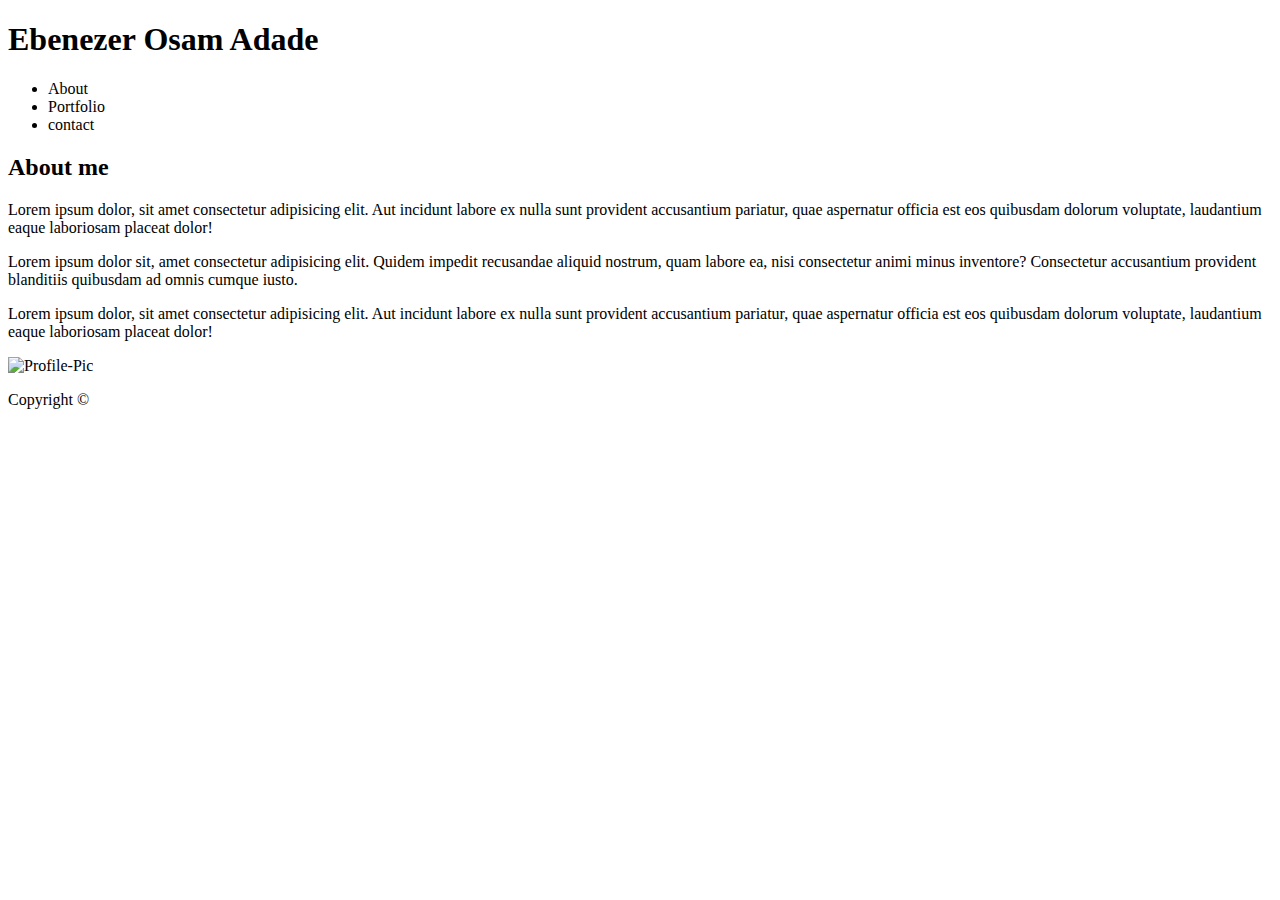
==== index.html @ d5f8a792 "added pictures to images and updated index.html" ====
<!DOCTYPE html>
<html>
<head>
    <meta charset='utf-8'>
    <meta http-equiv='X-UA-Compatible' content='IE=edge'>
    <title>Portfolio About Me</title>
    <meta name='viewport' content='width=device-width, initial-scale=1'>
    <link rel='stylesheet' type='text/css' media='screen' href='./assets/css/style.css'>
    <!-- <script src='main.js'></script> -->
</head>

<body>
    <header>
        <h1 id="name">
            Ebenezer Osam Adade
        </h1>

        <ul class="navigation"> 
            <li>About</li>
            <li>Portfolio</li>
            <li>contact</li>
        </ul>
 
    </header>

    <div class="content">
        <h2 class="main-title">
            About me
        </h2>

        <div class="main-page">
            <section id="myself">
                <p>Lorem ipsum dolor, sit amet consectetur adipisicing elit. Aut incidunt labore ex nulla sunt provident accusantium pariatur, quae aspernatur officia est eos quibusdam dolorum voluptate, laudantium eaque laboriosam placeat dolor!
                </p>
                
                <p>Lorem ipsum dolor sit, amet consectetur adipisicing elit. Quidem impedit recusandae aliquid nostrum, quam labore ea, nisi consectetur animi minus inventore? Consectetur accusantium provident blanditiis quibusdam ad omnis cumque iusto.</p>

                <p>Lorem ipsum dolor, sit amet consectetur adipisicing elit. Aut incidunt labore ex nulla sunt provident accusantium pariatur, quae aspernatur officia est eos quibusdam dolorum voluptate, laudantium eaque laboriosam placeat dolor!</p>

            </section>

            <img src="" alt="Profile-Pic">
        </div>

    </div>

    <footer>
        <p class="notes"> Copyright &copy; </p>
    </footer>
    
</body>
</html>
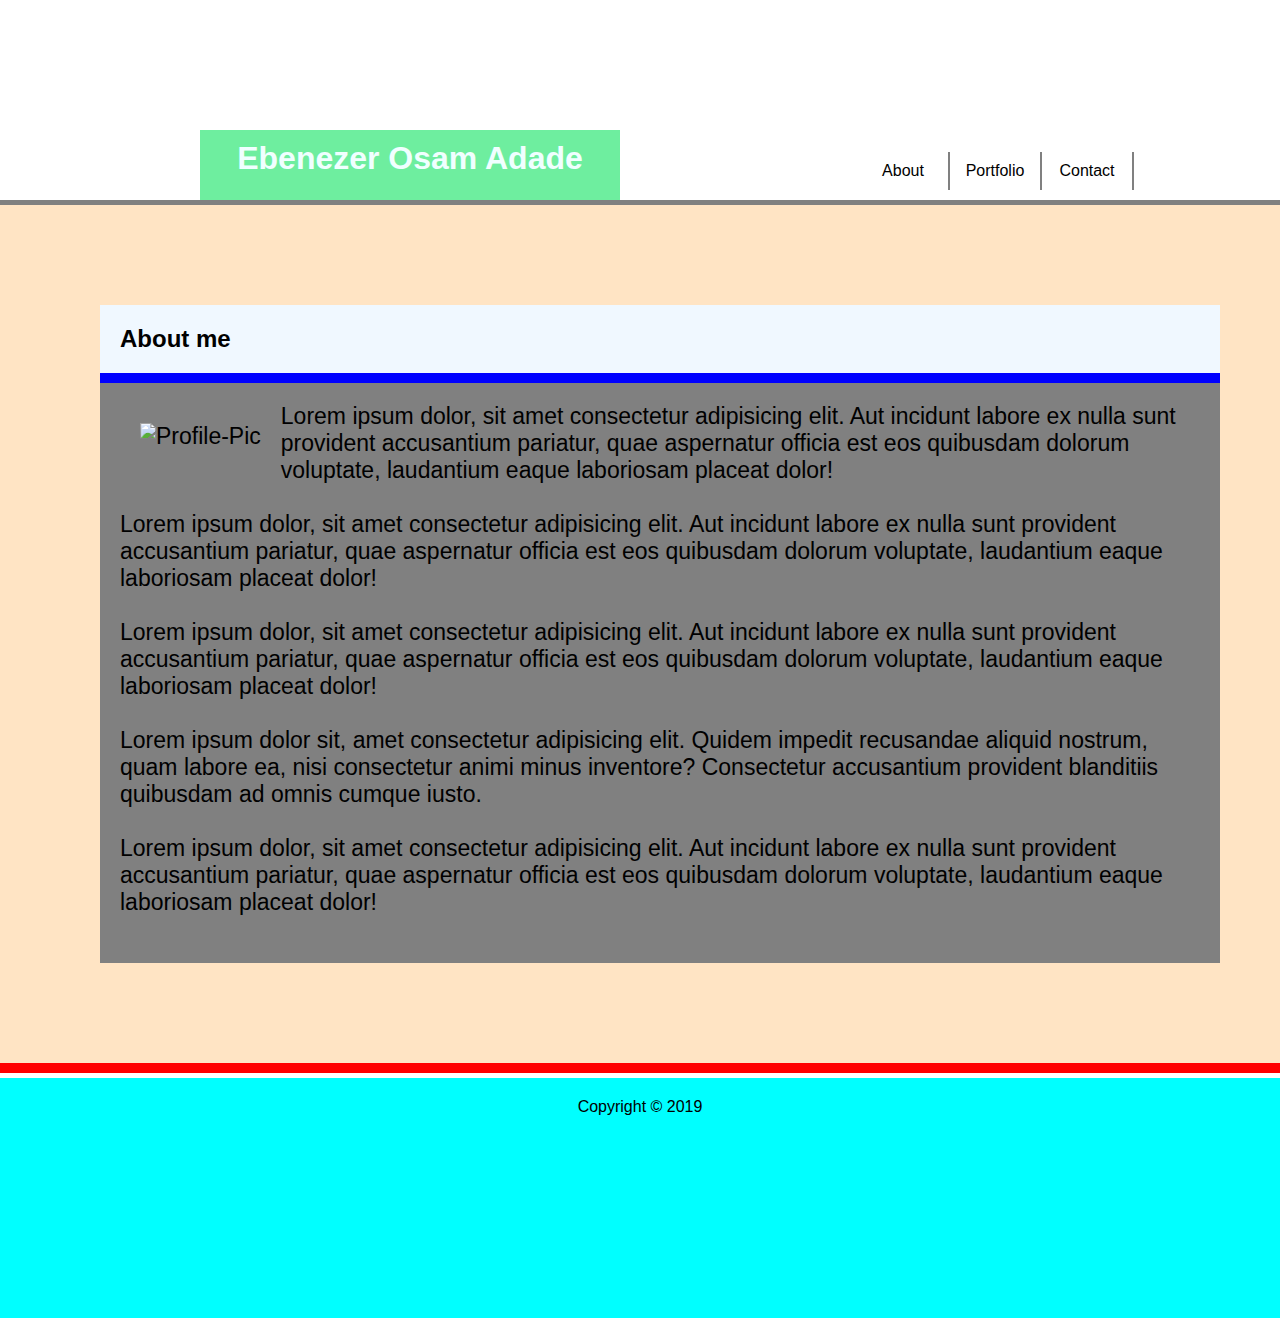
==== commit cb923ab2: "modified the html and css files, worked on the header" ====
--- a/index.html
+++ b/index.html
@@ -10,42 +10,59 @@
 </head>
 
 <body>
-    <header>
+    <div class="header">
         <h1 id="name">
             Ebenezer Osam Adade
         </h1>
-
-        <ul class="navigation"> 
-            <li>About</li>
-            <li>Portfolio</li>
-            <li>contact</li>
-        </ul>
- 
-    </header>
+  
+        <div id="naivgation">
+            <div class="box about">About</div>
+            <div class="box portfolio">Portfolio</div>
+            <div class="box contact">Contact</div>
+        </div>
+        
+    </div>
 
     <div class="content">
-        <h2 class="main-title">
+
+        <h2 class="main title">
             About me
         </h2>
 
-        <div class="main-page">
-            <section id="myself">
-                <p>Lorem ipsum dolor, sit amet consectetur adipisicing elit. Aut incidunt labore ex nulla sunt provident accusantium pariatur, quae aspernatur officia est eos quibusdam dolorum voluptate, laudantium eaque laboriosam placeat dolor!
-                </p>
-                
-                <p>Lorem ipsum dolor sit, amet consectetur adipisicing elit. Quidem impedit recusandae aliquid nostrum, quam labore ea, nisi consectetur animi minus inventore? Consectetur accusantium provident blanditiis quibusdam ad omnis cumque iusto.</p>
+        <div class="main page">
 
-                <p>Lorem ipsum dolor, sit amet consectetur adipisicing elit. Aut incidunt labore ex nulla sunt provident accusantium pariatur, quae aspernatur officia est eos quibusdam dolorum voluptate, laudantium eaque laboriosam placeat dolor!</p>
+                <div class="profile-pic">
+                    <img src="./assets/images/DSC00016-1.JPG" width=200px alt="Profile-Pic"> 
+                </div>
+           
+            <p>Lorem ipsum dolor, sit amet consectetur adipisicing elit. Aut incidunt labore ex nulla sunt provident accusantium pariatur, quae aspernatur officia est eos quibusdam dolorum voluptate, laudantium eaque laboriosam placeat dolor!
+            </p>
 
-            </section>
+            <br> 
 
-            <img src="" alt="Profile-Pic">
+            <p>Lorem ipsum dolor, sit amet consectetur adipisicing elit. Aut incidunt labore ex nulla sunt provident accusantium pariatur, quae aspernatur officia est eos quibusdam dolorum voluptate, laudantium eaque laboriosam placeat dolor!</p>
+
+            <br> 
+
+            <p>Lorem ipsum dolor, sit amet consectetur adipisicing elit. Aut incidunt labore ex nulla sunt provident accusantium pariatur, quae aspernatur officia est eos quibusdam dolorum voluptate, laudantium eaque laboriosam placeat dolor!</p>
+
+            <br> 
+
+            <p>Lorem ipsum dolor sit, amet consectetur adipisicing elit. Quidem impedit recusandae aliquid nostrum, quam labore ea, nisi consectetur animi minus inventore? Consectetur accusantium provident blanditiis quibusdam ad omnis cumque iusto.</p>
+
+            <br> 
+
+            <p>Lorem ipsum dolor, sit amet consectetur adipisicing elit. Aut incidunt labore ex nulla sunt provident accusantium pariatur, quae aspernatur officia est eos quibusdam dolorum voluptate, laudantium eaque laboriosam placeat dolor!</p>
+
+            <br>
+            
+
         </div>
 
     </div>
 
-    <footer>
-        <p class="notes"> Copyright &copy; </p>
+    <div id="footer">
+        <p class="notes"> Copyright &copy; 2019 </p>
     </footer>
     
 </body>
--- a/assets/css/style.css
+++ b/assets/css/style.css
@@ -0,0 +1,124 @@
+* {
+    margin: 0;
+    padding: 0;
+}
+
+body {
+    
+}
+.header {
+    margin: 0px;
+    border: 0px;
+    padding: 0px;
+    height: 200px;
+    width: 100%;
+    background-color: white;
+    border-bottom: 5px solid gray;
+    font-family: 'Lucida Sans', 'Lucida Sans Regular', 'Lucida Grande', 'Lucida Sans Unicode', Geneva, Verdana, sans-serif;
+    position: absolute;
+    
+}
+
+#name {
+    margin: 0px;
+    border: 0px;
+    padding: 10px;
+    height: 50px;
+    width: 400px;
+    background-color:#6eee9f;
+    text-align: center;
+    position: absolute;
+    left: 200px;
+    bottom: 0;
+    color: azure;
+
+}
+
+.box {
+    border: 0;
+    border-right: 2px solid gray;
+    padding: 10px;
+    width: 70px;
+    background-color: white;
+    text-align: center;
+}
+
+#nagivation {
+    position: absolute;
+    right: 0;
+    bottom: 0;
+}
+
+.about {
+
+    position: absolute;
+    bottom: 10px;
+    right: 330px;
+}
+
+.portfolio {
+    position: absolute;
+    bottom: 10px;
+    right: 238px;
+}
+
+.contact {
+    position: absolute;
+    bottom: 10px;
+    right: 146px;
+}
+
+.content {
+    margin: 0px;
+    border: 0px;
+    height: 100%;
+    /* width: 100%; */
+    border-bottom: 10px solid red;
+    background-color: bisque;
+    padding: 100px;
+    font-family: 'Lucida Sans', 'Lucida Sans Regular', 'Lucida Grande', 'Lucida Sans Unicode', Geneva, Verdana, sans-serif;
+    position: relative;
+    top:205px;
+}
+
+.main {
+    margin: 0px;
+    border: 1px;
+    padding: 20px;
+    background-color: aliceblue;
+    height:100%;
+    width: 100%;
+    border-bottom: 10px solid blue;
+    text-align: left; 
+}
+
+.page {margin: 0px;
+    border: 0px;
+    padding: 20px;
+    background-color: gray;
+    height:100%;
+    width: 100%;
+    text-align: left;
+    font-size: 22px;
+    font-family: Arial, Helvetica, sans-serif;
+    position: relative;
+    font-size: 23px;
+}
+
+.profile-pic {
+    float: left;
+    margin: 20px;
+}
+
+#footer {
+    margin: 0px;
+    border: 0px;
+    padding: 20px;
+    height: 200px;
+    background-color: aqua;
+    text-align: center;
+    font-family: 'Lucida Sans', 'Lucida Sans Regular', 'Lucida Grande', 'Lucida Sans Unicode', Geneva, Verdana, sans-serif;
+    position: relative;
+    top:210px;
+
+}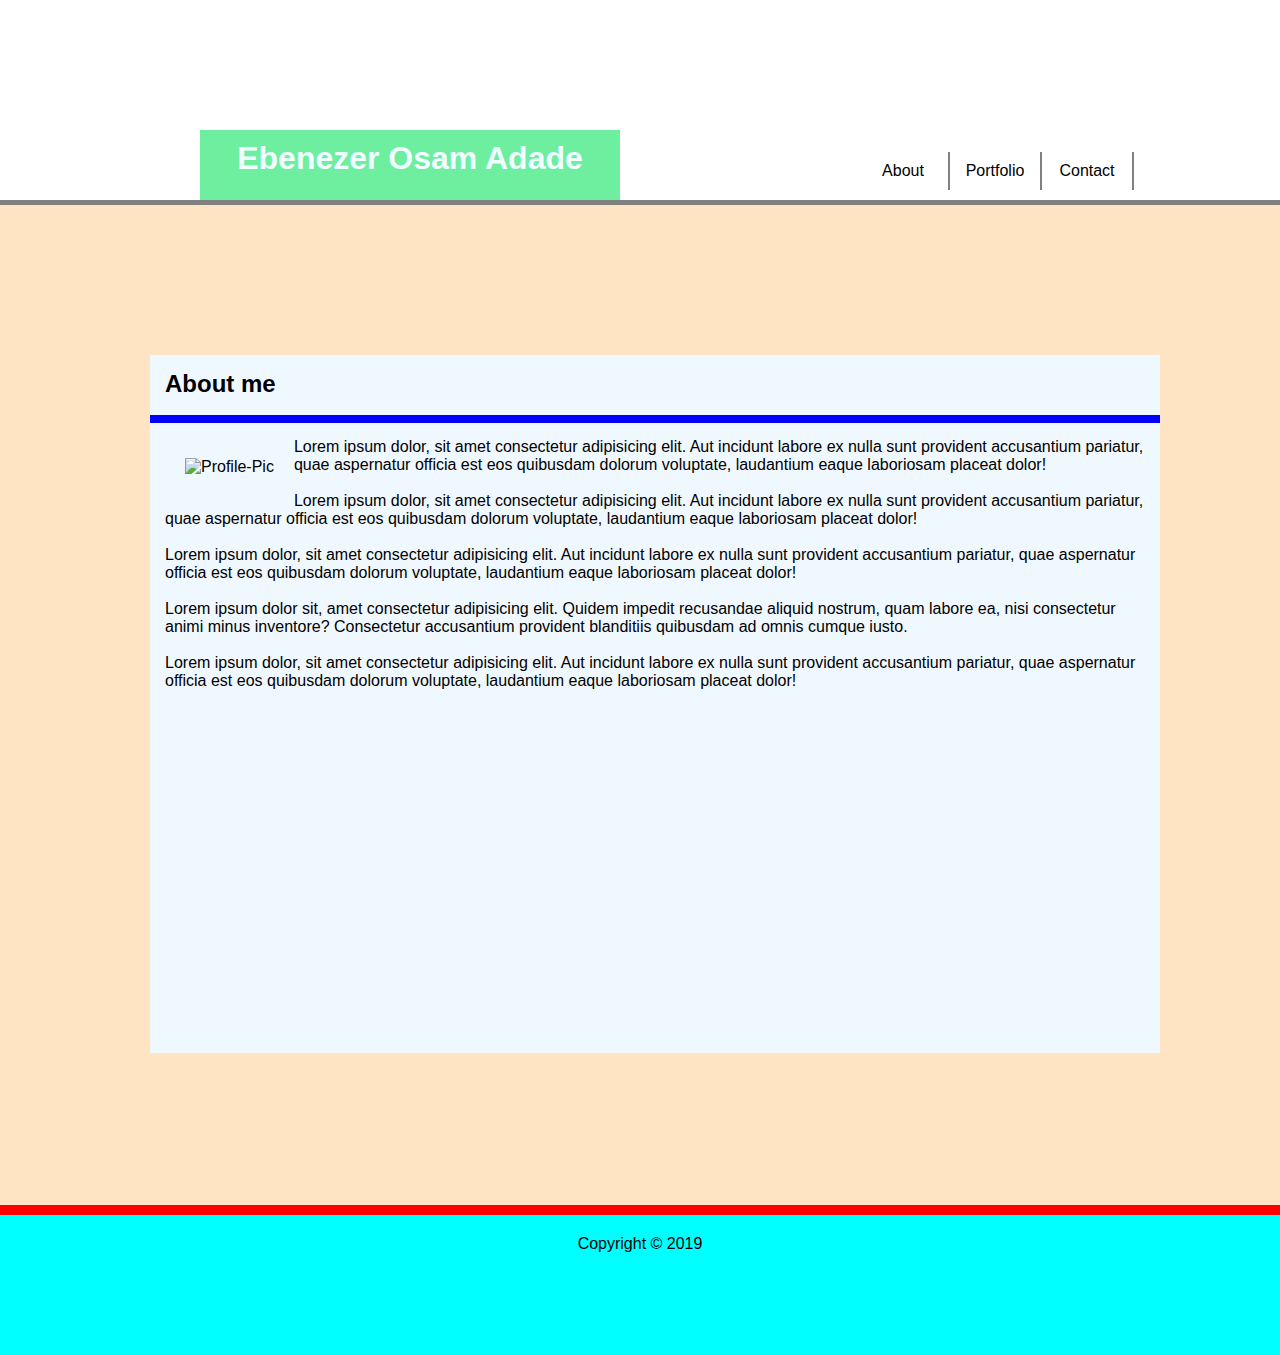
==== commit 1609a456: "redesign page, fixed the problems with positioning, change some lines in the html and css" ====
--- a/index.html
+++ b/index.html
@@ -11,6 +11,7 @@
 
 <body>
     <div class="header">
+        
         <h1 id="name">
             Ebenezer Osam Adade
         </h1>
@@ -25,39 +26,39 @@
 
     <div class="content">
 
+        
         <h2 class="main title">
             About me
         </h2>
 
-        <div class="main page">
-
-                <div class="profile-pic">
-                    <img src="./assets/images/DSC00016-1.JPG" width=200px alt="Profile-Pic"> 
-                </div>
-           
-            <p>Lorem ipsum dolor, sit amet consectetur adipisicing elit. Aut incidunt labore ex nulla sunt provident accusantium pariatur, quae aspernatur officia est eos quibusdam dolorum voluptate, laudantium eaque laboriosam placeat dolor!
-            </p>
-
+        <div class="wrapper">
+            
+            <div class="profile-pic">
+                <img src="./assets/images/DSC00016-1.JPG" width=200px alt="Profile-Pic"> 
+            </div>
+                       
+            <p>Lorem ipsum dolor, sit amet consectetur adipisicing elit. Aut incidunt labore ex nulla sunt provident accusantium pariatur, quae aspernatur officia est eos quibusdam dolorum voluptate, laudantium eaque laboriosam placeat dolor!</p>
+            
             <br> 
-
+            
             <p>Lorem ipsum dolor, sit amet consectetur adipisicing elit. Aut incidunt labore ex nulla sunt provident accusantium pariatur, quae aspernatur officia est eos quibusdam dolorum voluptate, laudantium eaque laboriosam placeat dolor!</p>
-
+            
             <br> 
-
+            
             <p>Lorem ipsum dolor, sit amet consectetur adipisicing elit. Aut incidunt labore ex nulla sunt provident accusantium pariatur, quae aspernatur officia est eos quibusdam dolorum voluptate, laudantium eaque laboriosam placeat dolor!</p>
-
+            
             <br> 
-
+            
             <p>Lorem ipsum dolor sit, amet consectetur adipisicing elit. Quidem impedit recusandae aliquid nostrum, quam labore ea, nisi consectetur animi minus inventore? Consectetur accusantium provident blanditiis quibusdam ad omnis cumque iusto.</p>
-
+            
             <br> 
-
+            
             <p>Lorem ipsum dolor, sit amet consectetur adipisicing elit. Aut incidunt labore ex nulla sunt provident accusantium pariatur, quae aspernatur officia est eos quibusdam dolorum voluptate, laudantium eaque laboriosam placeat dolor!</p>
-
+            
             <br>
-            
 
         </div>
+
 
     </div>
 
--- a/assets/css/style.css
+++ b/assets/css/style.css
@@ -1,7 +1,7 @@
-* {
+ * {
     margin: 0;
     padding: 0;
-}
+} 
 
 body {
     
@@ -15,7 +15,7 @@
     background-color: white;
     border-bottom: 5px solid gray;
     font-family: 'Lucida Sans', 'Lucida Sans Regular', 'Lucida Grande', 'Lucida Sans Unicode', Geneva, Verdana, sans-serif;
-    position: absolute;
+    position: relative;
     
 }
 
@@ -43,11 +43,11 @@
     text-align: center;
 }
 
-#nagivation {
+/* #nagivation {
     position: absolute;
     right: 0;
     bottom: 0;
-}
+} */
 
 .about {
 
@@ -71,39 +71,37 @@
 .content {
     margin: 0px;
     border: 0px;
-    height: 100%;
+    height: 700px;
     /* width: 100%; */
     border-bottom: 10px solid red;
     background-color: bisque;
-    padding: 100px;
+    padding: 150px;
     font-family: 'Lucida Sans', 'Lucida Sans Regular', 'Lucida Grande', 'Lucida Sans Unicode', Geneva, Verdana, sans-serif;
-    position: relative;
-    top:205px;
+
 }
 
 .main {
     margin: 0px;
     border: 1px;
-    padding: 20px;
+    padding: 15px;
     background-color: aliceblue;
-    height:100%;
+    height:30px;
     width: 100%;
-    border-bottom: 10px solid blue;
+    border-bottom: 8px solid blue;
     text-align: left; 
 }
 
-.page {margin: 0px;
-    border: 0px;
-    padding: 20px;
-    background-color: gray;
-    height:100%;
+.wrapper {
+    margin: 0px;
+    border: 1px;
+    padding: 15px;
+    background-color: aliceblue;
+    height:600px;
     width: 100%;
     text-align: left;
-    font-size: 22px;
-    font-family: Arial, Helvetica, sans-serif;
-    position: relative;
-    font-size: 23px;
+    font-size: 100%;
 }
+
 
 .profile-pic {
     float: left;
@@ -114,11 +112,8 @@
     margin: 0px;
     border: 0px;
     padding: 20px;
-    height: 200px;
+    height: 100px;
     background-color: aqua;
     text-align: center;
     font-family: 'Lucida Sans', 'Lucida Sans Regular', 'Lucida Grande', 'Lucida Sans Unicode', Geneva, Verdana, sans-serif;
-    position: relative;
-    top:210px;
-
-}+} 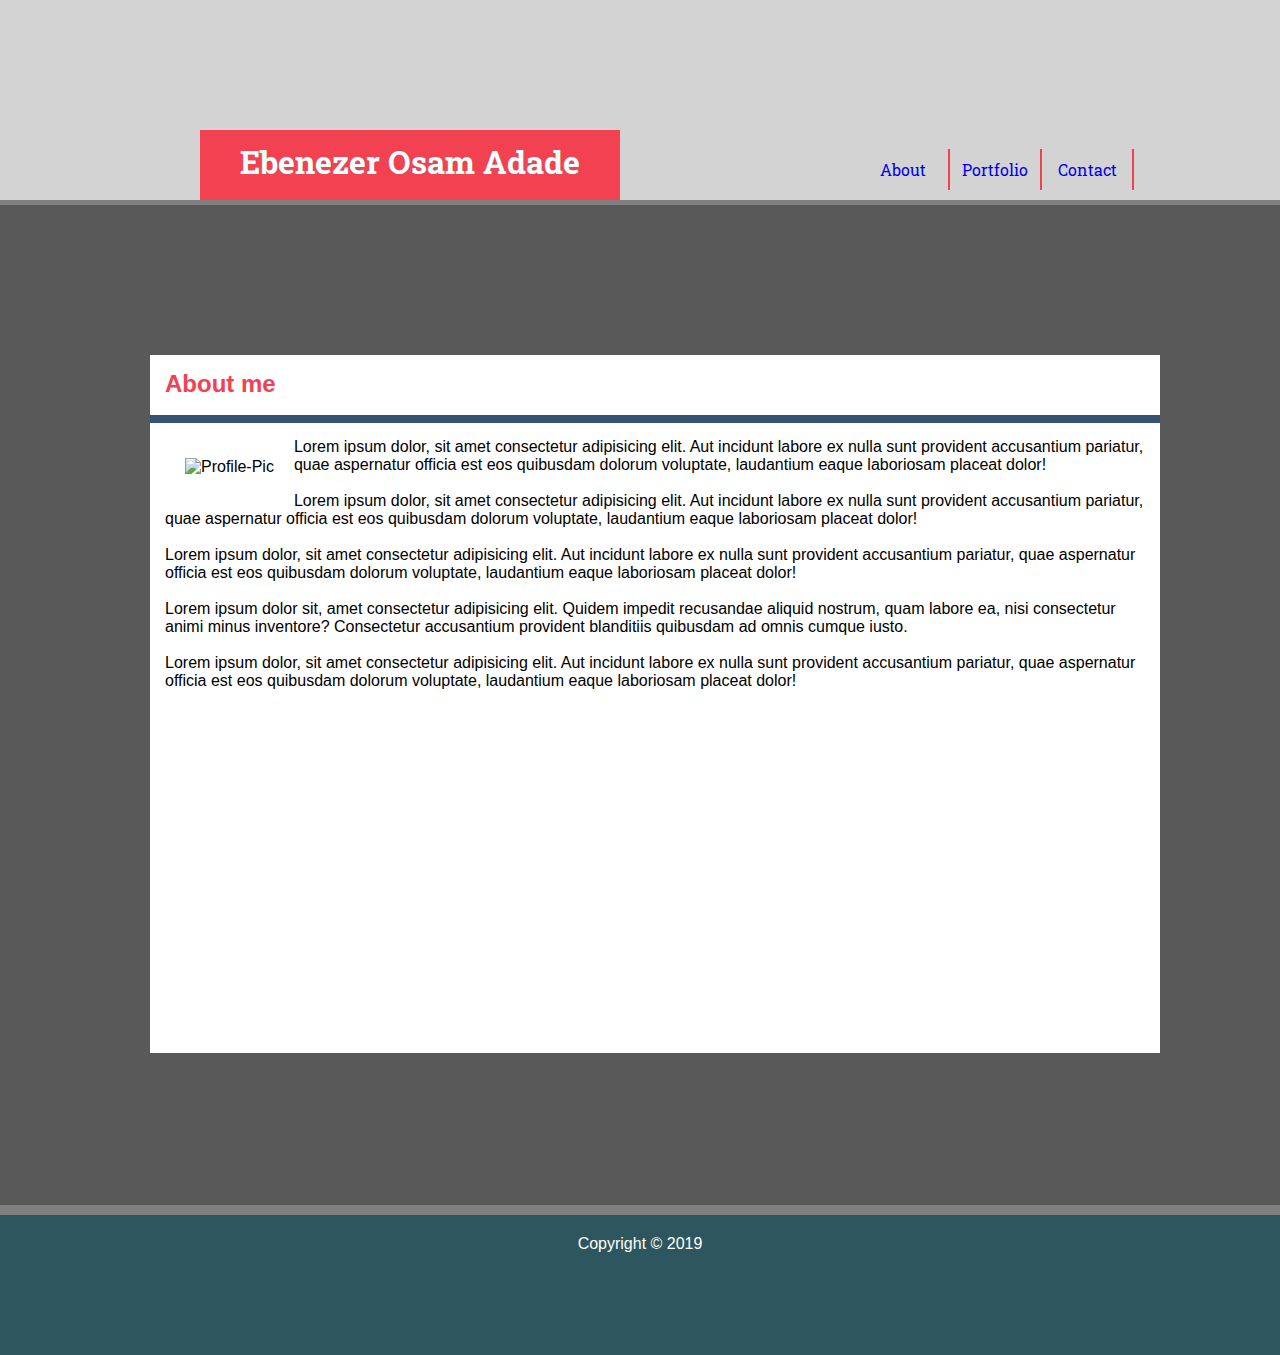
==== commit ece11540: "styling the page and linking pages" ====
--- a/index.html
+++ b/index.html
@@ -3,6 +3,7 @@
 <head>
     <meta charset='utf-8'>
     <meta http-equiv='X-UA-Compatible' content='IE=edge'>
+    <link href="https://fonts.googleapis.com/css?family=Roboto+Slab&display=swap" rel="stylesheet">
     <title>Portfolio About Me</title>
     <meta name='viewport' content='width=device-width, initial-scale=1'>
     <link rel='stylesheet' type='text/css' media='screen' href='./assets/css/style.css'>
@@ -11,15 +12,27 @@
 
 <body>
     <div class="header">
-        
+
+        <!-- <a href="file:///C:/Users/eosam/Desktop/My-Portfolio/portfolio.html"><div class="box about"> About</div></a>
+         -->
         <h1 id="name">
             Ebenezer Osam Adade
         </h1>
   
         <div id="naivgation">
-            <div class="box about">About</div>
-            <div class="box portfolio">Portfolio</div>
-            <div class="box contact">Contact</div>
+
+            <a href="./index.html">
+                <div class="box about"> About</div>
+            </a>
+
+            <a href="./portfolio.html">
+                <div class="box portfolio">Portfolio</div>
+            </a>
+
+            <a href="./contact.html">
+                <div class="box contact">Contact</div>
+            </a>
+            
         </div>
         
     </div>
--- a/assets/css/style.css
+++ b/assets/css/style.css
@@ -3,20 +3,20 @@
     padding: 0;
 } 
 
-body {
-    
-}
+body {}
+
 .header {
     margin: 0px;
     border: 0px;
     padding: 0px;
     height: 200px;
     width: 100%;
-    background-color: white;
+    background-color:lightgray;
     border-bottom: 5px solid gray;
-    font-family: 'Lucida Sans', 'Lucida Sans Regular', 'Lucida Grande', 'Lucida Sans Unicode', Geneva, Verdana, sans-serif;
+    font-family: 'Roboto Slab', serif;
     position: relative;
-    
+    /* font-weight: 50px; */
+
 }
 
 #name {
@@ -25,22 +25,25 @@
     padding: 10px;
     height: 50px;
     width: 400px;
-    background-color:#6eee9f;
+    background-color: #f24150;
     text-align: center;
     position: absolute;
     left: 200px;
     bottom: 0;
     color: azure;
+    font-family: 'Roboto Slab', serif;
 
 }
 
 .box {
     border: 0;
-    border-right: 2px solid gray;
+    border-right: 2px solid #f24150;
     padding: 10px;
     width: 70px;
-    background-color: white;
-    text-align: center;
+    background-color: lightgray;
+    text-align: center;
+    font-family: 'Roboto Slab', serif;
+    
 }
 
 /* #nagivation {
@@ -50,7 +53,6 @@
 } */
 
 .about {
-
     position: absolute;
     bottom: 10px;
     right: 330px;
@@ -73,8 +75,8 @@
     border: 0px;
     height: 700px;
     /* width: 100%; */
-    border-bottom: 10px solid red;
-    background-color: bisque;
+    border-bottom: 10px solid gray;
+    background-color:#595959;
     padding: 150px;
     font-family: 'Lucida Sans', 'Lucida Sans Regular', 'Lucida Grande', 'Lucida Sans Unicode', Geneva, Verdana, sans-serif;
 
@@ -84,24 +86,27 @@
     margin: 0px;
     border: 1px;
     padding: 15px;
-    background-color: aliceblue;
+    background-color: #ffffff;
     height:30px;
     width: 100%;
-    border-bottom: 8px solid blue;
-    text-align: left; 
+    border-bottom: 8px solid #385273;
+    text-align: left;
+    color: #f24150;
 }
 
 .wrapper {
     margin: 0px;
     border: 1px;
     padding: 15px;
-    background-color: aliceblue;
+    background-color:#ffffff;
     height:600px;
     width: 100%;
     text-align: left;
     font-size: 100%;
-}
-
+    position: relative;
+}
+
+/* p {padding: 20px;} */
 
 .profile-pic {
     float: left;
@@ -113,7 +118,111 @@
     border: 0px;
     padding: 20px;
     height: 100px;
-    background-color: aqua;
+    background-color: #2d565e;
+    color: #ffffff;
     text-align: center;
     font-family: 'Lucida Sans', 'Lucida Sans Regular', 'Lucida Grande', 'Lucida Sans Unicode', Geneva, Verdana, sans-serif;
-} +} 
+
+/* css styles for the portfolio page */
+
+.port {
+    width: 300px;
+    /* height: 100%; */
+}
+
+/* .webdesign {
+    position: absolute;
+    left: 500px;
+
+} */
+
+.left {
+    float: left;
+    padding-left: 150px;
+    padding-top: 50px;
+    position: relative;
+}
+
+/* "can achieve the same thing with .left" */
+/* .first {
+    position: absolute;
+    left: 150px;
+}
+
+.second {
+    position: absolute;
+    left: 600px;
+}
+
+.third {
+    position: absolute;
+    left: 1050px;
+}
+
+.fourth {
+    position: absolute;
+    left: 1500px;
+} */
+
+.p-title {
+    width: 260px;
+    text-align: center;
+    background-color: #f24150;
+    position: absolute;
+    bottom: 100px;
+    padding: 20px;
+}
+
+.form {
+    margin-top: 50px;
+}
+
+.form-control {
+    width: 600px;
+    background: white;
+    border: none;
+    outline: none;
+    border-bottom: 2px solid lightgrey;
+    border-right: 2px solid lightgrey;
+    font-size: 24px;
+    margin-bottom: 16px;
+}
+
+input {
+    height: 45px;
+}
+
+.sub {
+background-color: #2d565e;
+/* width: 400px; */
+font-size: ;
+font-weight: ;
+margin-top: 20px;
+color: #ffffff;
+}
+
+.sub:hover {
+    background-color: #f24150;
+    cursor: pointer;
+}
+
+.contact-form {
+    margin-top: 50px;
+    position: absolute;
+    left: 700px;
+
+    /* float: right; */
+}
+
+.contact-title {
+    margin: 0px;
+    border: 1px;
+    padding: 15px;
+    background-color: #ffffff;
+    height:30px;
+    width: 100%;
+    border-bottom: 8px solid #385273;
+    text-align: left;
+    color: #f24150; 
+}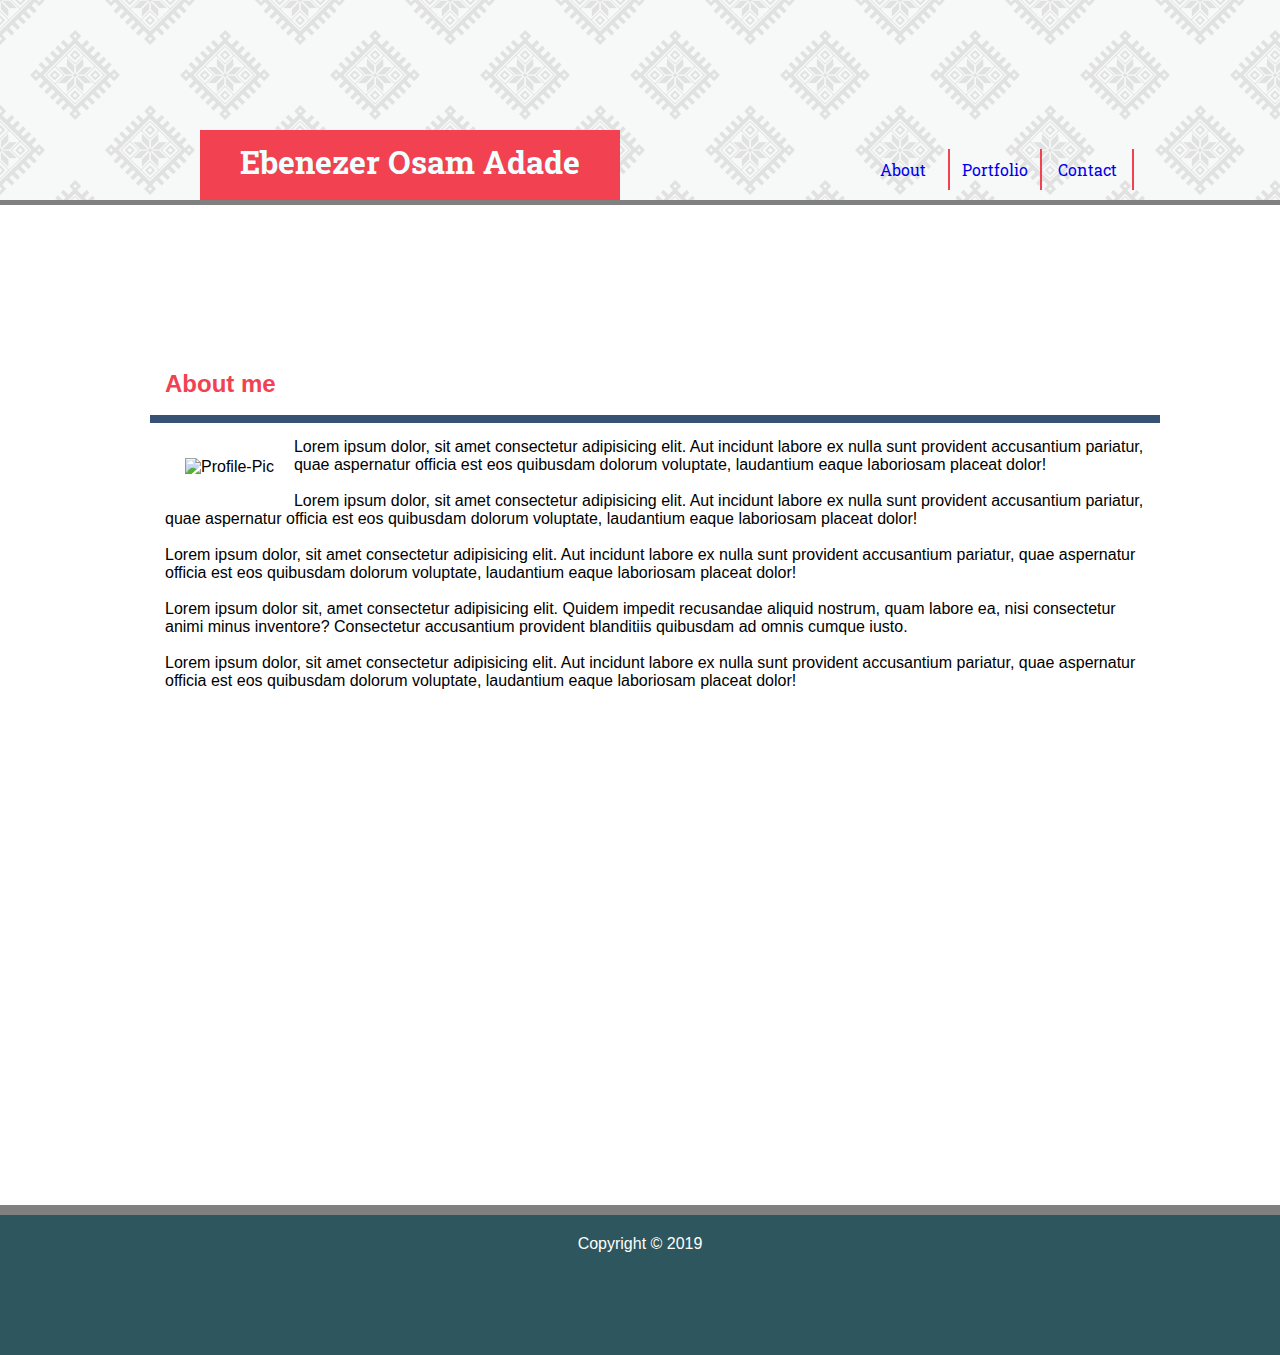
==== commit 667cd14c: "worked on the theme to make it fit modern minimalist and added addition effects for response" ====
--- a/index.html
+++ b/index.html
@@ -77,6 +77,8 @@
 
     <div id="footer">
         <p class="notes"> Copyright &copy; 2019 </p>
+
+        
     </footer>
     
 </body>
--- a/assets/css/style.css
+++ b/assets/css/style.css
@@ -11,11 +11,12 @@
     padding: 0px;
     height: 200px;
     width: 100%;
-    background-color:lightgray;
+    /* background-color:lightgray; */
     border-bottom: 5px solid gray;
     font-family: 'Roboto Slab', serif;
     position: relative;
     /* font-weight: 50px; */
+    background-image:url(../images/eight_horns.png);
 
 }
 
@@ -40,7 +41,7 @@
     border-right: 2px solid #f24150;
     padding: 10px;
     width: 70px;
-    background-color: lightgray;
+    background-color:none;
     text-align: center;
     font-family: 'Roboto Slab', serif;
     
@@ -76,7 +77,8 @@
     height: 700px;
     /* width: 100%; */
     border-bottom: 10px solid gray;
-    background-color:#595959;
+    /* background-image: url() */
+    /* background-color:#595959; */
     padding: 150px;
     font-family: 'Lucida Sans', 'Lucida Sans Regular', 'Lucida Grande', 'Lucida Sans Unicode', Geneva, Verdana, sans-serif;
 
@@ -142,6 +144,13 @@
     padding-left: 150px;
     padding-top: 50px;
     position: relative;
+    color: #ffffff;
+}
+
+.left:hover {
+    opacity: 0.5;
+    cursor: pointer;
+    color: #f24150;
 }
 
 /* "can achieve the same thing with .left" */
@@ -196,8 +205,10 @@
 .sub {
 background-color: #2d565e;
 /* width: 400px; */
-font-size: ;
-font-weight: ;
+height: 60px;
+font-family: 'Roboto Slab', serif;
+/* font-size: ;
+font-weight: ; */
 margin-top: 20px;
 color: #ffffff;
 }
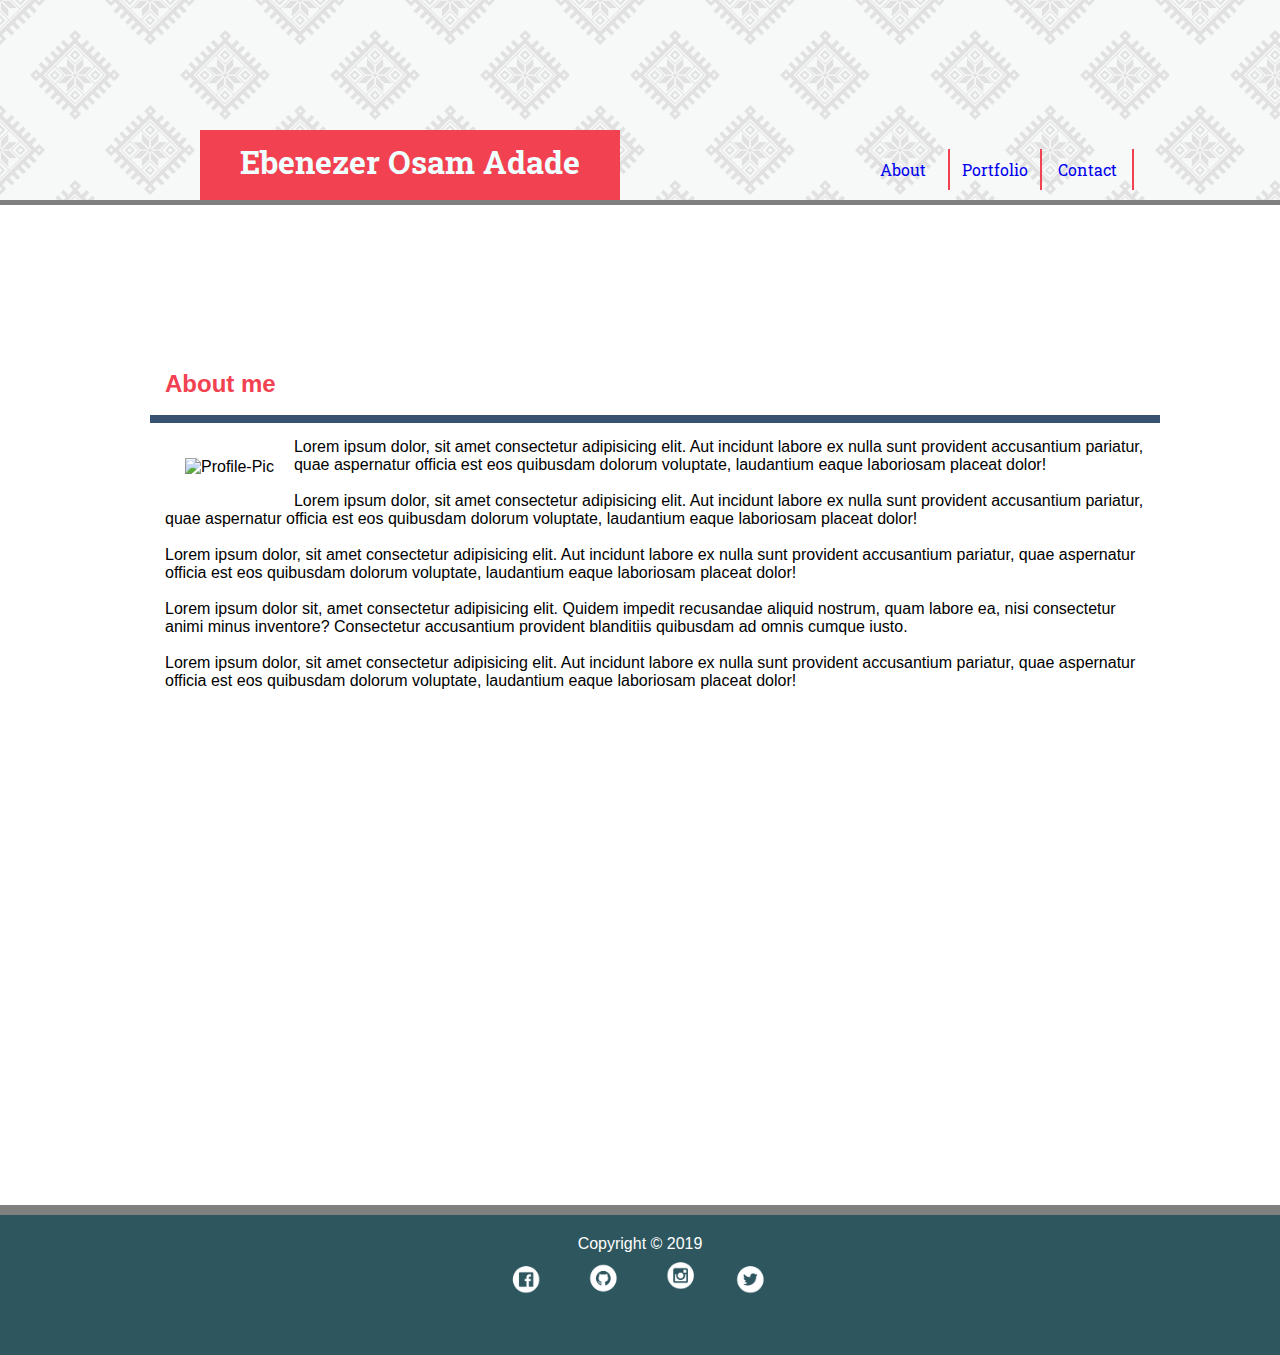
==== commit a088f024: "using the concept of hover,position and box sizing" ====
--- a/index.html
+++ b/index.html
@@ -78,7 +78,18 @@
     <div id="footer">
         <p class="notes"> Copyright &copy; 2019 </p>
 
-        
+        <div>
+            <img class="icon" src="./assets/images/social-media-icons-fb-transp-white.png" alt="facebook icon by lynneice">
+
+            <img class="icon" src="./assets/images/social-media-icons-github-transp-white.png" alt="github icon by lynneice">
+
+            <img class="icon" src="./assets/images/social-media-icons-ig-transp-white.png" alt="ig icon by lynneice">
+
+            <img class="icon" src="./assets/images/social-media-icons-twitter-transp-white.png" alt="twitter icon by lynneice">
+
+        </div>
+
+    
     </footer>
     
 </body>
--- a/assets/css/style.css
+++ b/assets/css/style.css
@@ -33,7 +33,14 @@
     bottom: 0;
     color: azure;
     font-family: 'Roboto Slab', serif;
-
+}
+
+#name:hover {
+    position: absolute;
+    left: 200px;
+    bottom: 10px;
+    cursor: pointer;
+    color: #385273;
 }
 
 .box {
@@ -145,12 +152,13 @@
     padding-top: 50px;
     position: relative;
     color: #ffffff;
+    
 }
 
 .left:hover {
     opacity: 0.5;
     cursor: pointer;
-    color: #f24150;
+    width: 350px;
 }
 
 /* "can achieve the same thing with .left" */
@@ -180,6 +188,12 @@
     background-color: #f24150;
     position: absolute;
     bottom: 100px;
+    padding: 20px;
+}
+
+.p-title:hover {
+    position: absolute;
+    bottom: 105px;
     padding: 20px;
 }
 
@@ -236,4 +250,14 @@
     border-bottom: 8px solid #385273;
     text-align: left;
     color: #f24150; 
+}
+
+.icon {
+    height: 50px;
+}
+
+.icon:hover {
+    height: 75px;
+    opacity: 0.5;
+    cursor: pointer;
 }